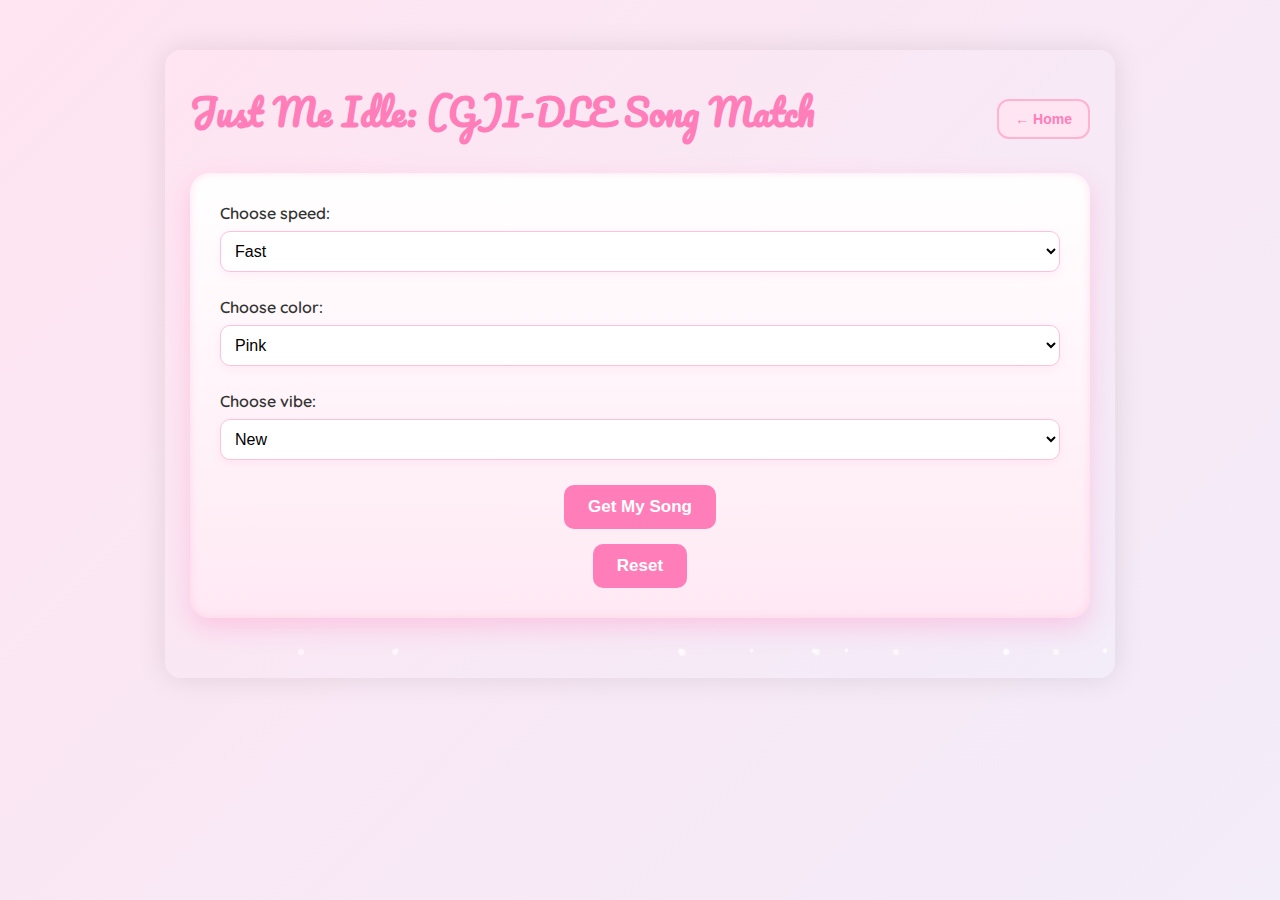
==== aigame.html @ 47fd66eb "First commit - adding my sparkly GIDLE site 💖" ====
<!DOCTYPE html>
<html lang="en">
<head>
  <meta charset="UTF-8">
  <title>Just Me Idle: (G)I-DLE Song Match</title>
  <link href="https://fonts.googleapis.com/css2?family=Pacifico&family=Quicksand:wght@600&display=swap" rel="stylesheet">
  <style>
    html, body {
      height: auto;
      min-height: 100%;
      overflow-x: hidden;
      overflow-y: auto;
      font-family: 'Quicksand', sans-serif;
      background: linear-gradient(135deg, #ffe4f1, #f3ecf9);
      color: #333;
      margin: 0;
      padding: 0;
    }

    body {
      max-width: 900px;
      margin: 50px auto;
      padding: 30px 25px;
      border-radius: 16px;
      box-shadow: 0 0 30px rgba(0, 0, 0, 0.1);
      position: relative;
    }

    h1 {
      text-align: center;
      font-family: 'Pacifico', cursive;
      color: #ff7eb9;
      font-size: 36px;
      margin-bottom: 30px;
    }

    .selection-box {
      background: linear-gradient(to bottom, #fff, #ffe9f4);
      padding: 30px;
      border-radius: 20px;
      box-shadow: inset 0 0 10px rgba(255, 126, 185, 0.2), 0 10px 25px rgba(255, 126, 185, 0.3);
      margin-bottom: 30px;
      transition: all 0.3s ease;
    }

    .selection-box:hover {
      transform: scale(1.015);
    }

    .selector-group {
      margin-bottom: 25px;
    }

    label {
      display: block;
      margin-bottom: 8px;
      font-weight: 600;
    }

    select {
      width: 100%;
      padding: 10px;
      font-size: 16px;
      border-radius: 10px;
      border: 1px solid #ffc1da;
      background-color: #fff;
      box-shadow: 0 3px 8px rgba(255, 126, 185, 0.1);
    }

    button {
      background-color: #ff7eb9;
      color: white;
      padding: 12px 24px;
      border: none;
      font-size: 17px;
      font-weight: bold;
      border-radius: 10px;
      cursor: pointer;
      margin: 15px auto 0;
      display: block;
      transition: background-color 0.3s ease;
    }

    button:hover {
      background-color: #e4679e;
    }

    #result {
      text-align: center;
      margin-top: 30px;
      font-size: 26px;
      font-weight: bold;
      opacity: 0;
      transform: translateY(20px);
      transition: opacity 1s ease, transform 1s ease;
      position: relative;
    }

    #result.show {
      opacity: 1;
      transform: translateY(0);
    }

    iframe {
      margin-top: 20px;
      border-radius: 12px;
      box-shadow: 0 0 15px rgba(0, 0, 0, 0.1);
      max-width: 100%;
    }

    .sparkles::after {
      content: '✨';
      font-size: 24px;
      animation: sparkle 1.2s infinite alternate ease-in-out;
      position: absolute;
      top: -10px;
      right: 10px;
    }

    @keyframes sparkle {
      0% { transform: rotate(0deg) scale(1); opacity: 0.6; }
      100% { transform: rotate(20deg) scale(1.2); opacity: 1; }
    }

    /* Floating sparkles */
    .floating-sparkle {
      position: absolute;
      width: 10px;
      height: 10px;
      background: radial-gradient(circle, #fff 40%, transparent 70%);
      border-radius: 50%;
      opacity: 0.6;
      animation: floatUp 8s linear infinite;
      z-index: 0;
    }

    @keyframes floatUp {
      0% {
        transform: translateY(100vh) scale(0.5);
        opacity: 0;
      }
      50% {
        opacity: 1;
      }
      100% {
        transform: translateY(-10vh) scale(1.2);
        opacity: 0;
      }
    }
  </style>
</head>
<body id="page">

    <header style="display: flex; justify-content: space-between; align-items: center; margin-bottom: 30px;">
        <h1 style="font-family: 'Pacifico', cursive; color: #ff7eb9; font-size: 36px; margin: 0;">
          Just Me Idle: (G)I-DLE Song Match
        </h1>
        <a href="scratch.html" style="text-decoration: none;">
          <button style="
            background-color: #ffe4f1;
            color: #ff7eb9;
            border: 2px solid #ffb3d1;
            padding: 10px 16px;
            font-weight: bold;
            font-size: 14px;
            border-radius: 12px;
            cursor: pointer;
            transition: background-color 0.3s ease, transform 0.2s ease;
          " onmouseover="this.style.backgroundColor='#ffecf5'; this.style.transform='scale(1.05)';"
             onmouseout="this.style.backgroundColor='#ffe4f1'; this.style.transform='scale(1)';">
            ← Home
          </button>
        </a>
      </header>      

  <div class="selection-box">
    <div class="selector-group">
      <label for="speed">Choose speed:</label>
      <select id="speed">
        <option value="fast">Fast</option>
        <option value="slow">Slow</option>
      </select>
    </div>

    <div class="selector-group">
      <label for="color">Choose color:</label>
      <select id="color">
        <option value="pink">Pink</option>
        <option value="black">Purple</option>
      </select>
    </div>

    <div class="selector-group">
      <label for="time">Choose vibe:</label>
      <select id="time">
        <option value="new">New</option>
        <option value="old">Old</option>
      </select>
    </div>

    <button onclick="getSong()">Get My Song</button>
    <button onclick="resetForm()">Reset</button>
  </div>

  <div id="result"></div>

  <!-- Floating sparkles -->
  <script>
    for (let i = 0; i < 20; i++) {
      const sparkle = document.createElement('div');
      sparkle.classList.add('floating-sparkle');
      sparkle.style.left = Math.random() * 100 + 'vw';
      sparkle.style.animationDelay = (Math.random() * 5) + 's';
      sparkle.style.width = sparkle.style.height = (Math.random() * 6 + 4) + 'px';
      document.body.appendChild(sparkle);
    }
  </script>

  <!-- Song logic & easter egg -->
  <script>
    const songMap = {
      'fast-pink-new': 'TOMBOY',
      'fast-pink-old': 'Hear Me',
      'fast-black-new': 'Super Lady',
      'fast-black-old': 'Dahlia',
      'slow-pink-new': 'Lucid',
      'slow-pink-old': 'Maze',
      'slow-black-new': 'Vision',
      'slow-black-old': 'HWAA'
    };

    function getSong() {
      const speed = document.getElementById('speed').value;
      let color = document.getElementById('color').value;
      const time = document.getElementById('time').value;
      const resultDiv = document.getElementById('result');

      if (color === "Purple" || color === "purple") color = "black";

      const key = `${speed}-${color}-${time}`;
      const song = songMap[key];

      resultDiv.classList.remove('show', 'sparkles');
      resultDiv.innerHTML = '';

      if (speed === 'slow' && color === 'pink' && time === 'old') {
        resultDiv.innerHTML = `
          <div class="sparkles">🎉 Secret Neverland Mode Unlocked!<br><span style="font-size: 36px;">"Last Forever" 💖</span></div>
          <p style="margin-top: 15px;">This one’s for the true Neverlands. You found the hidden vibe 💫</p>
          <iframe width="100%" height="315" src="https://www.youtube.com/embed/et3VDbL7cIA?si=B5xI38g5s_ALhyRT"
            title="(G)I-DLE Killing Voice" frameborder="0" allowfullscreen></iframe>
        `;
      } else if (song) {
        resultDiv.innerHTML = `
          <div class="sparkles">Your (G)I-DLE song is:<br><span style="font-size: 36px;">${song} 🎶</span></div>
          <p style="margin-top: 15px;">Want more (G)I-DLE? Check out their <strong>Killing Voice</strong> performance!</p>
          <iframe width="100%" height="315" src="https://www.youtube.com/embed/et3VDbL7cIA?si=B5xI38g5s_ALhyRT"
            title="(G)I-DLE Killing Voice" frameborder="0" allowfullscreen></iframe>
        `;
      } else {
        resultDiv.textContent = "That combo doesn’t exist! Try a different mix.";
      }

      setTimeout(() => {
        resultDiv.classList.add('show');
      }, 100);
    }

    function resetForm() {
      document.getElementById('speed').value = 'fast';
      document.getElementById('color').value = 'pink';
      document.getElementById('time').value = 'new';
      document.getElementById('result').classList.remove('show');
    }
  </script>

</body>
</html>
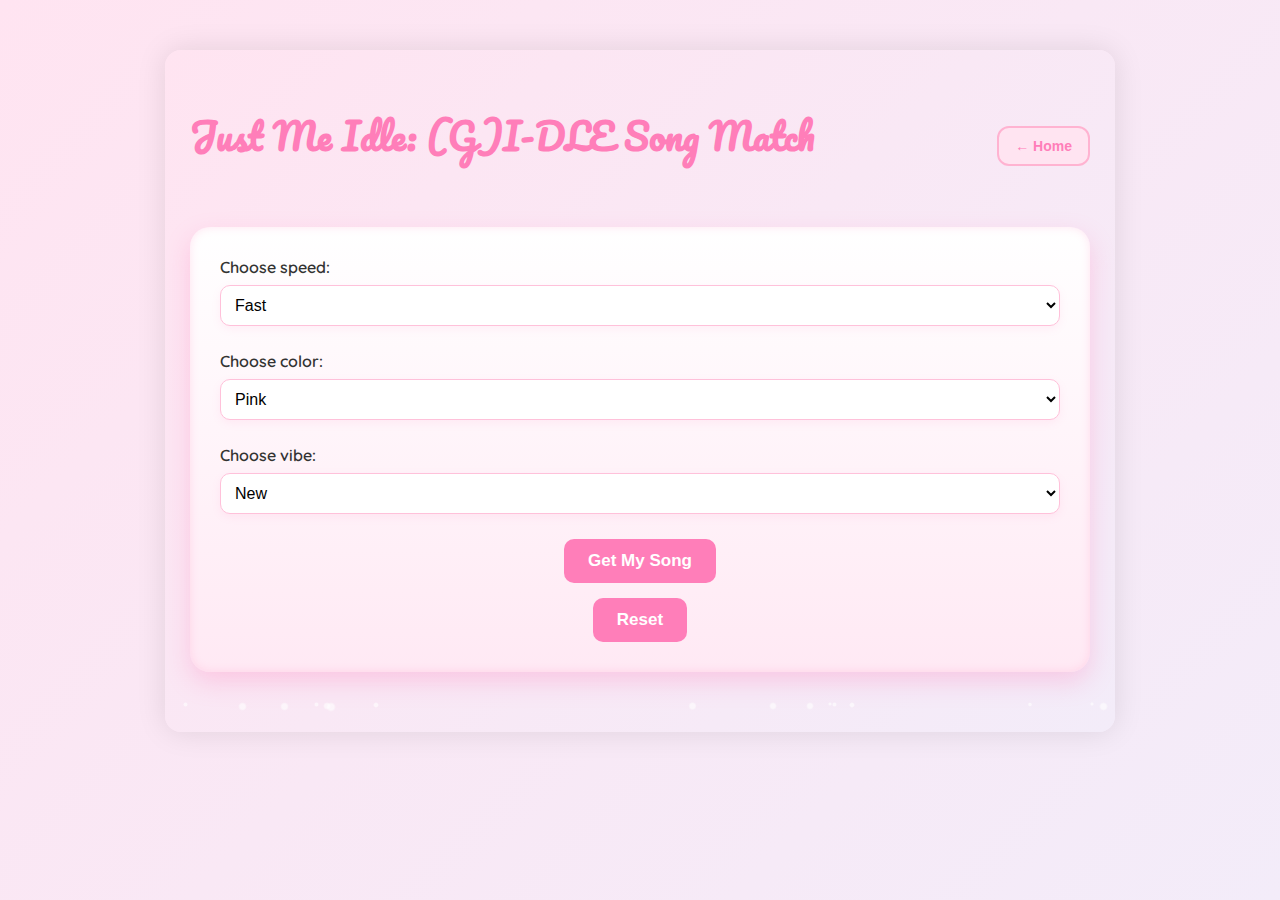
==== commit 5557c0c5: "Initial commit" ====
--- a/aigame.html
+++ b/aigame.html
@@ -122,7 +122,6 @@
       100% { transform: rotate(20deg) scale(1.2); opacity: 1; }
     }
 
-    /* Floating sparkles */
     .floating-sparkle {
       position: absolute;
       width: 10px;
@@ -147,31 +146,57 @@
         opacity: 0;
       }
     }
+
+    /* Purple Theme */
+    body.purple-theme {
+      background: linear-gradient(135deg, #e5d5ff, #f1e7ff);
+      color: #3b2c4a;
+    }
+
+    body.purple-theme .selection-box {
+      background: linear-gradient(to bottom, #f9f4ff, #efe0ff);
+      box-shadow: inset 0 0 10px rgba(155, 126, 255, 0.2), 0 10px 25px rgba(155, 126, 255, 0.3);
+    }
+
+    body.purple-theme button {
+      background-color: #b38cff;
+    }
+
+    body.purple-theme button:hover {
+      background-color: #9b72e8;
+    }
+
+    body.purple-theme h1 {
+      color: #9f78e1;
+    }
+
+    body.purple-theme select {
+      border: 1px solid #d4c1ff;
+      box-shadow: 0 3px 8px rgba(155, 126, 255, 0.1);
+    }
   </style>
 </head>
 <body id="page">
 
-    <header style="display: flex; justify-content: space-between; align-items: center; margin-bottom: 30px;">
-        <h1 style="font-family: 'Pacifico', cursive; color: #ff7eb9; font-size: 36px; margin: 0;">
-          Just Me Idle: (G)I-DLE Song Match
-        </h1>
-        <a href="scratch.html" style="text-decoration: none;">
-          <button style="
-            background-color: #ffe4f1;
-            color: #ff7eb9;
-            border: 2px solid #ffb3d1;
-            padding: 10px 16px;
-            font-weight: bold;
-            font-size: 14px;
-            border-radius: 12px;
-            cursor: pointer;
-            transition: background-color 0.3s ease, transform 0.2s ease;
-          " onmouseover="this.style.backgroundColor='#ffecf5'; this.style.transform='scale(1.05)';"
-             onmouseout="this.style.backgroundColor='#ffe4f1'; this.style.transform='scale(1)';">
-            ← Home
-          </button>
-        </a>
-      </header>      
+  <header style="display: flex; justify-content: space-between; align-items: center; margin-bottom: 30px;">
+    <h1>Just Me Idle: (G)I-DLE Song Match</h1>
+    <a href="scratch.html" style="text-decoration: none;">
+      <button style="
+        background-color: #ffe4f1;
+        color: #ff7eb9;
+        border: 2px solid #ffb3d1;
+        padding: 10px 16px;
+        font-weight: bold;
+        font-size: 14px;
+        border-radius: 12px;
+        cursor: pointer;
+        transition: background-color 0.3s ease, transform 0.2s ease;
+      " onmouseover="this.style.backgroundColor='#ffecf5'; this.style.transform='scale(1.05)';"
+         onmouseout="this.style.backgroundColor='#ffe4f1'; this.style.transform='scale(1)';">
+        ← Home
+      </button>
+    </a>
+  </header>
 
   <div class="selection-box">
     <div class="selector-group">
@@ -204,7 +229,6 @@
 
   <div id="result"></div>
 
-  <!-- Floating sparkles -->
   <script>
     for (let i = 0; i < 20; i++) {
       const sparkle = document.createElement('div');
@@ -214,10 +238,7 @@
       sparkle.style.width = sparkle.style.height = (Math.random() * 6 + 4) + 'px';
       document.body.appendChild(sparkle);
     }
-  </script>
-
-  <!-- Song logic & easter egg -->
-  <script>
+
     const songMap = {
       'fast-pink-new': 'TOMBOY',
       'fast-pink-old': 'Hear Me',
@@ -234,11 +255,18 @@
       let color = document.getElementById('color').value;
       const time = document.getElementById('time').value;
       const resultDiv = document.getElementById('result');
-
-      if (color === "Purple" || color === "purple") color = "black";
+      const body = document.getElementById('page');
+
+      if (color.toLowerCase() === "purple") color = "black";
 
       const key = `${speed}-${color}-${time}`;
       const song = songMap[key];
+
+      if (color === 'black') {
+        body.classList.add('purple-theme');
+      } else {
+        body.classList.remove('purple-theme');
+      }
 
       resultDiv.classList.remove('show', 'sparkles');
       resultDiv.innerHTML = '';
@@ -271,8 +299,8 @@
       document.getElementById('color').value = 'pink';
       document.getElementById('time').value = 'new';
       document.getElementById('result').classList.remove('show');
+      document.getElementById('page').classList.remove('purple-theme');
     }
   </script>
-
 </body>
 </html>
